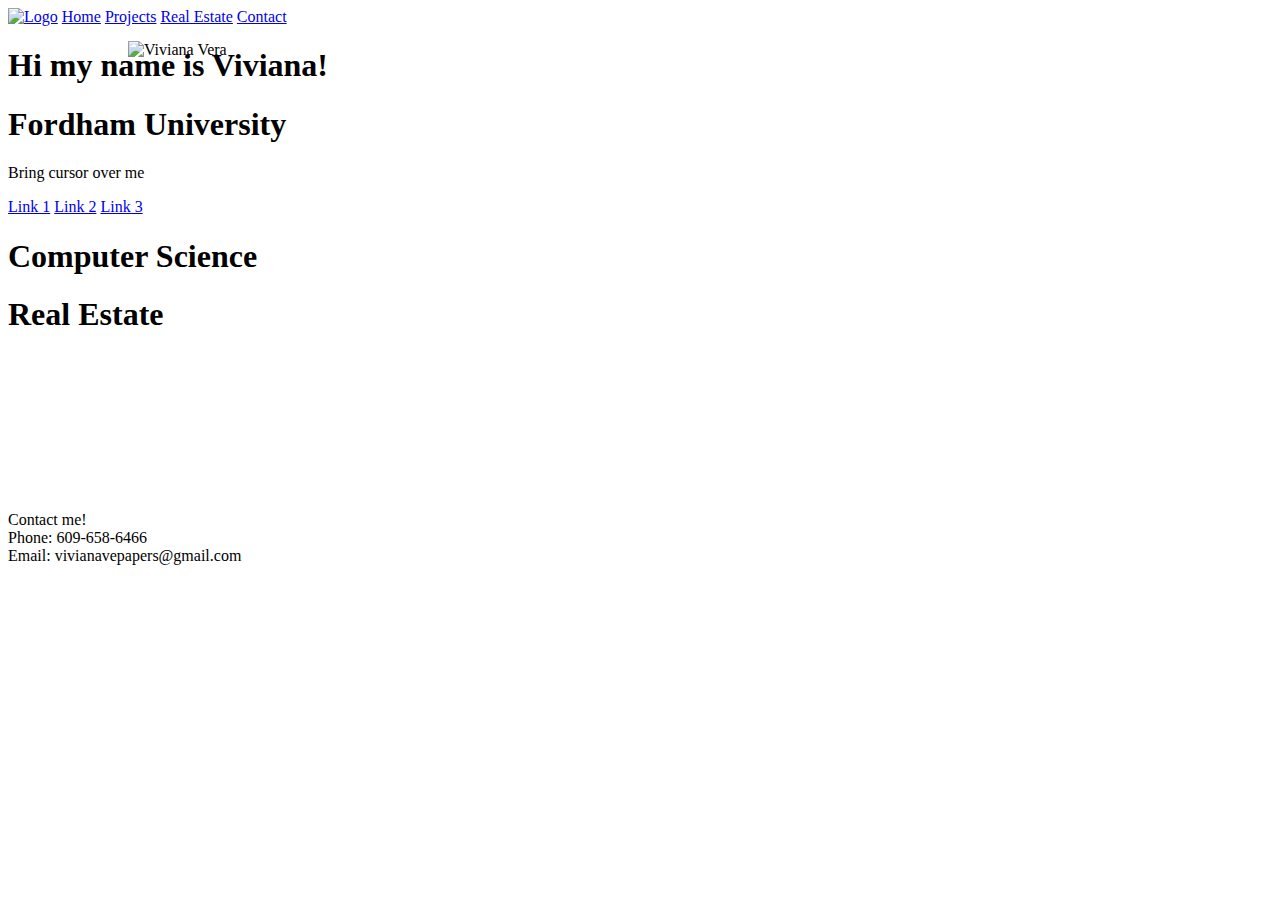
==== Index.html @ 6f437f2e "First try" ====
<!DOCTYPE html>
<script src="Draw.js"></script>
<html>
<meta charset="UTF-8">
<link rel="stylesheet" href="C:\Users\viviv\Desktop\Vivi Website\StyleVera.css">
<link rel="icon" href="C:\Users\viviv\Creative Cloud Files\VIVLogo.png" type="image/icon type">
<body  onload="drawRed();">
    <!--Nav bar -->
    <nav class="ViviClassNav">
      <a href="VeraWeb.html">
        <img alt="Logo" title="Logo" src="C:\Users\viviv\Creative Cloud Files\VIVLogo.png" style="width: 100px; height:50px; opacity: 100%;"></a>
        <a href="VeraWeb.html" class="ViviClassNav" >Home</a>
        <a href="Projetcs.html" class="ViviClassNav" >Projects</a>
        <a href="RealEstate.html" class="ViviClassNav" >Real Estate</a>
        <a href="Contact.html" class="ViviClassNav" >Contact</a>
      </nav>
      <div class = "introbox"><div class = "text-typing"><h1 style = "left: 10px; top: 30%;"> Hi my name is Viviana!</h1></div></div>
      <!--<h2 class="ViviClassBody" >Computer Science. Real Estate. Campus Events.</h2>-->
      <!--Middle Photos-->
        <section>
        <!--background-->
        <!--Headshot-->
        <div class="box">
        <img src="C:\Users\viviv\Pictures\Squareface.jpg"
        class ="ViviClass"  
        style="position:absolute; border: 6px; top: 4.5%; left:10%; width: 82%; height: 50%; border:none;"alt="Viviana Vera"
        title="Photo of Viviana Vera"><p class = "ViviClassBody" style= "position:absolute; top: 55%;">Contact me!<br>Phone: 609-658-6466 <br> Email: vivianavepapers@gmail.com</p></div>
        </section>
    <!--Name and into-->
    <div id ="object">
      <div class = "ViviClassBody">
      <h1 class = "ViviClassBody" style = "left: 2%; top: 80px;"> Fordham University</h1>
      <div class="dropdown" style = "top: 20%;">
        <p style="top: 20%;">Bring cursor over me</p>
        <div class="dropdown_item">
        <a href="#">Link 1</a>
        <a href="#">Link 2</a>
        <a href="#">Link 3</a>
        </div>
      <h1 class = "ViviClassBody" style = "left: 2%; top: 160px;">Computer Science</h1>
      <h1 class = "ViviClassBody" style = "left: 2%; top: 240px;"> Real Estate</h1>
    </div>
    <p style = "top:35%; left:10%;"class = "ViviClassBody">
    </p>
  
  </section>
</html>
</body>
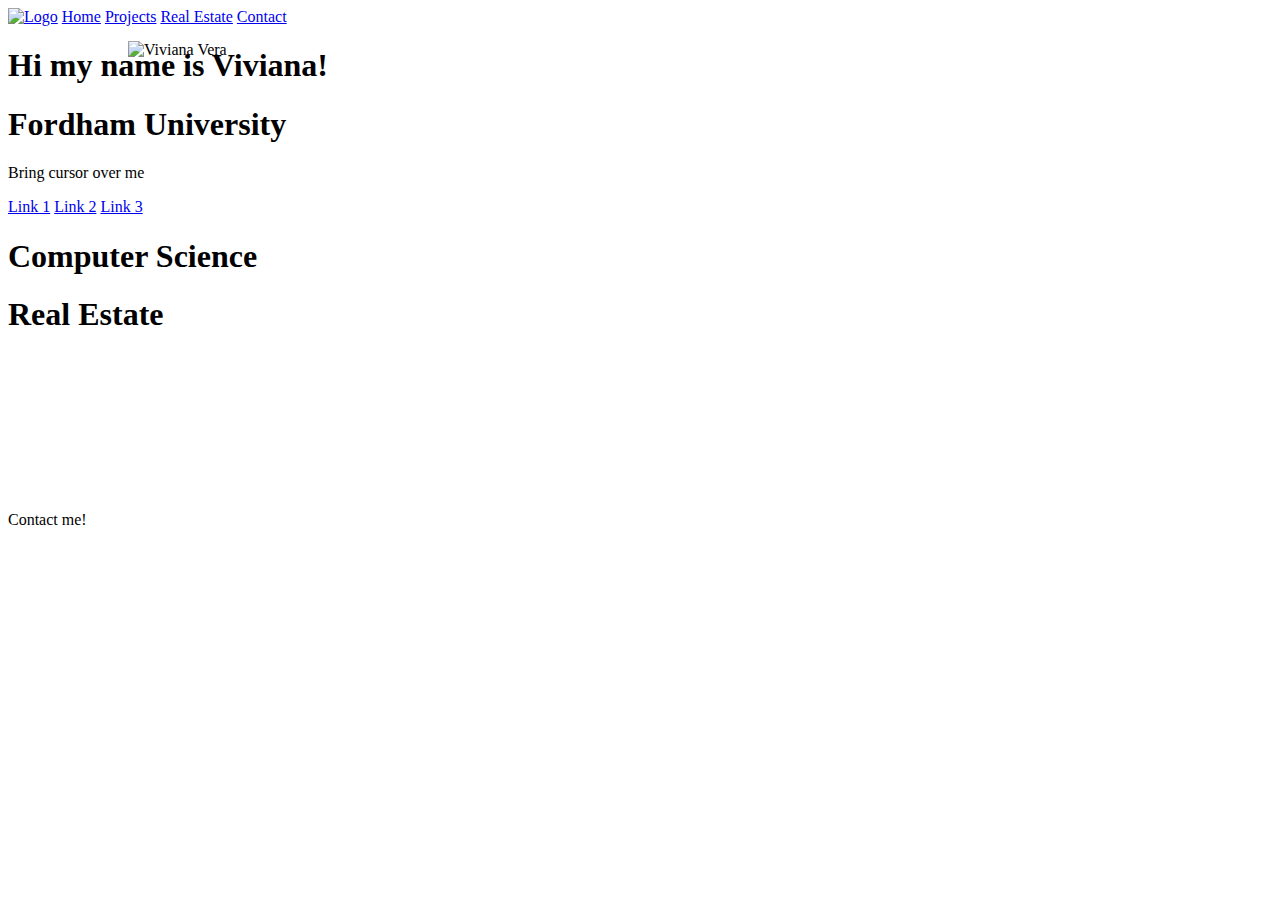
==== commit 178f9429: "Clearing info" ====
--- a/Index.html
+++ b/Index.html
@@ -24,7 +24,7 @@
         <img src="C:\Users\viviv\Pictures\Squareface.jpg"
         class ="ViviClass"  
         style="position:absolute; border: 6px; top: 4.5%; left:10%; width: 82%; height: 50%; border:none;"alt="Viviana Vera"
-        title="Photo of Viviana Vera"><p class = "ViviClassBody" style= "position:absolute; top: 55%;">Contact me!<br>Phone: 609-658-6466 <br> Email: vivianavepapers@gmail.com</p></div>
+        title="Photo of Viviana Vera"><p class = "ViviClassBody" style= "position:absolute; top: 55%;">Contact me!<br></p></div>
         </section>
     <!--Name and into-->
     <div id ="object">
